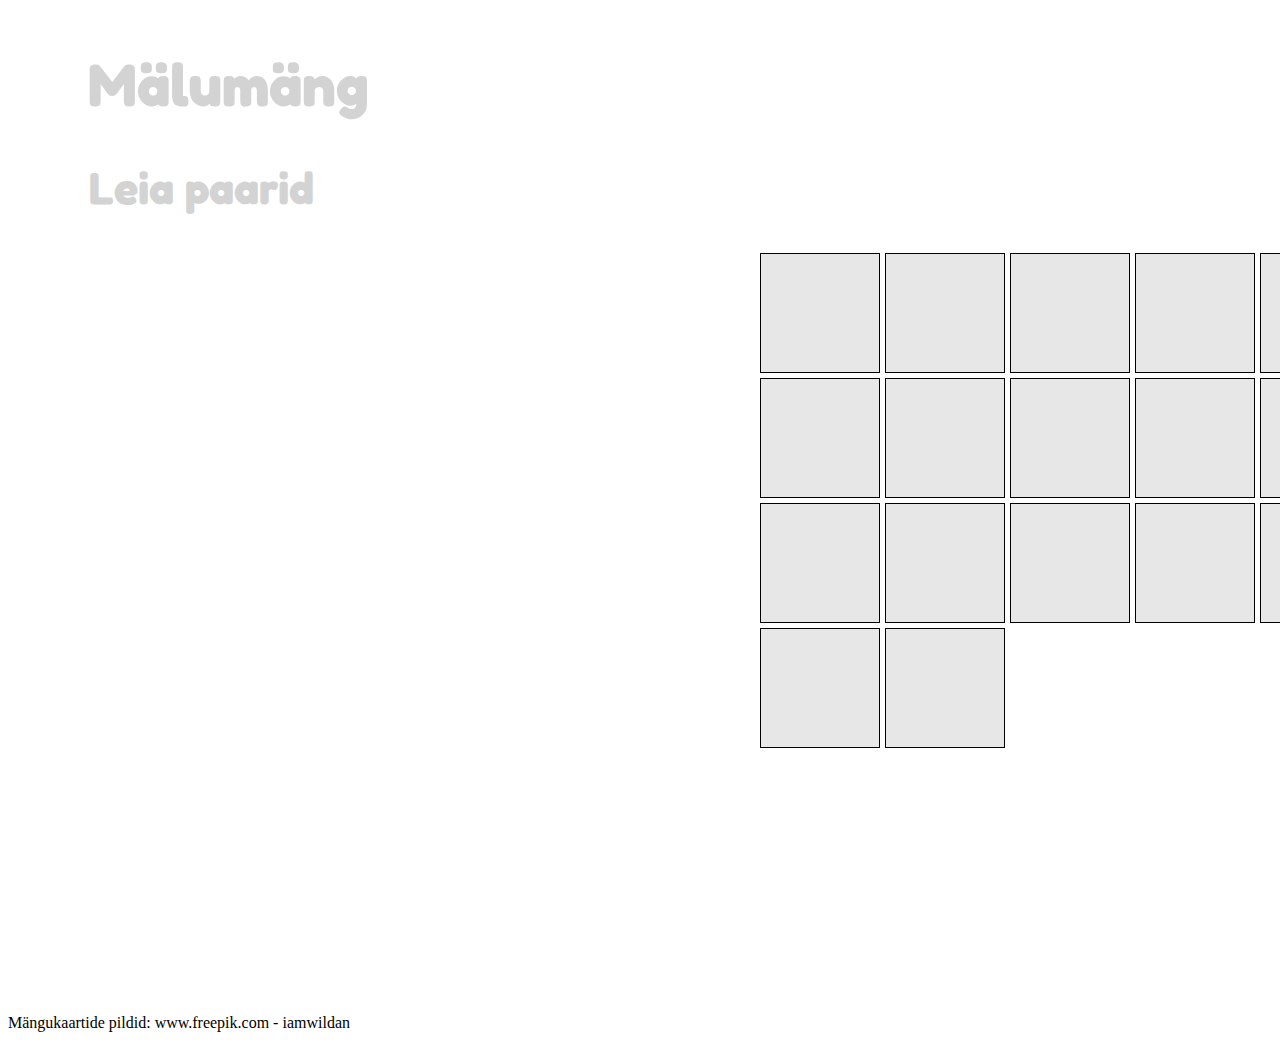
==== index.html @ 0e62682c "g" ====
<!DOCTYPE html>
<html lang="en">
<head>
    <meta charset="UTF-8">
    <meta http-equiv="X-UA-Compatible" content="IE=edge">
    <meta name="viewport" content="width=device-width, initial-scale=1.0">
    <link rel="stylesheet" href="style.css">
    <link rel="preconnect" href="https://fonts.googleapis.com">
<link rel="preconnect" href="https://fonts.gstatic.com" crossorigin>
<link href="https://fonts.googleapis.com/css2?family=Fredoka&family=Poppins&display=swap" rel="stylesheet">
    <title>Mälumäng</title>
</head>
<body>
    <!--veebilehe päis-->
    <header>
        <div style="display: flex;">
            <div class="headers">
                <h1 style="font-size: 60px;">Mälumäng</h1>
                <h2 style="font-size: 45px;">Leia paarid</h2>
            </div >
            <p class="notification hidden" id="notification">
                Leidsid paari!
            </p>
        </div>
    </header>
    <!--veebilehe põhiosa-->
    <section style="display: flex;">
            <div class="grid-container"></div>
    </section>
<!--veebilehe alumine osa-->
    <footer>
        <p>Mängukaartide pildid: www.freepik.com - iamwildan</p>
    </footer>

    <script src="script.js"></script>
</body>
</html>
---- style.css ----
section {
  display: flex;
}

.headers {
margin-left: 5rem;
}

h1 {
  color: lightgray;
  font-family: "Fredoka";
}

h2 {
  color: lightgray;
  font-family: "Fredoka";
}

.grid-container {
    display: grid;
    grid-template-columns: repeat(8, 120px);
    grid-template-rows: repeat(6, 120px);
    grid-gap: 5px;
    box-sizing: content-box;
    margin-left: 47rem;
    max-width: 1214px; 
  }
  
.cardbody {
    background-color: rgb(231, 231, 231);
    border: black solid 1px;
    display: flex;
    justify-content: center;
    align-items: center;
}

.icon {
    width: 90px;
    height: 90px;
    padding: 15px;
  }

/* CSS for hiding cards and notification */ 
  .hidden {
    opacity: 0;
    transition: opacity 0.3s;
  }
  .visible {
    opacity: 1;
    transition: opacity 0.3s;
  }

.notification {
  color: red;  
  font-family: "Fredoka";
  font-weight: bold;
  margin-left: auto;
  margin-right: auto;
  }
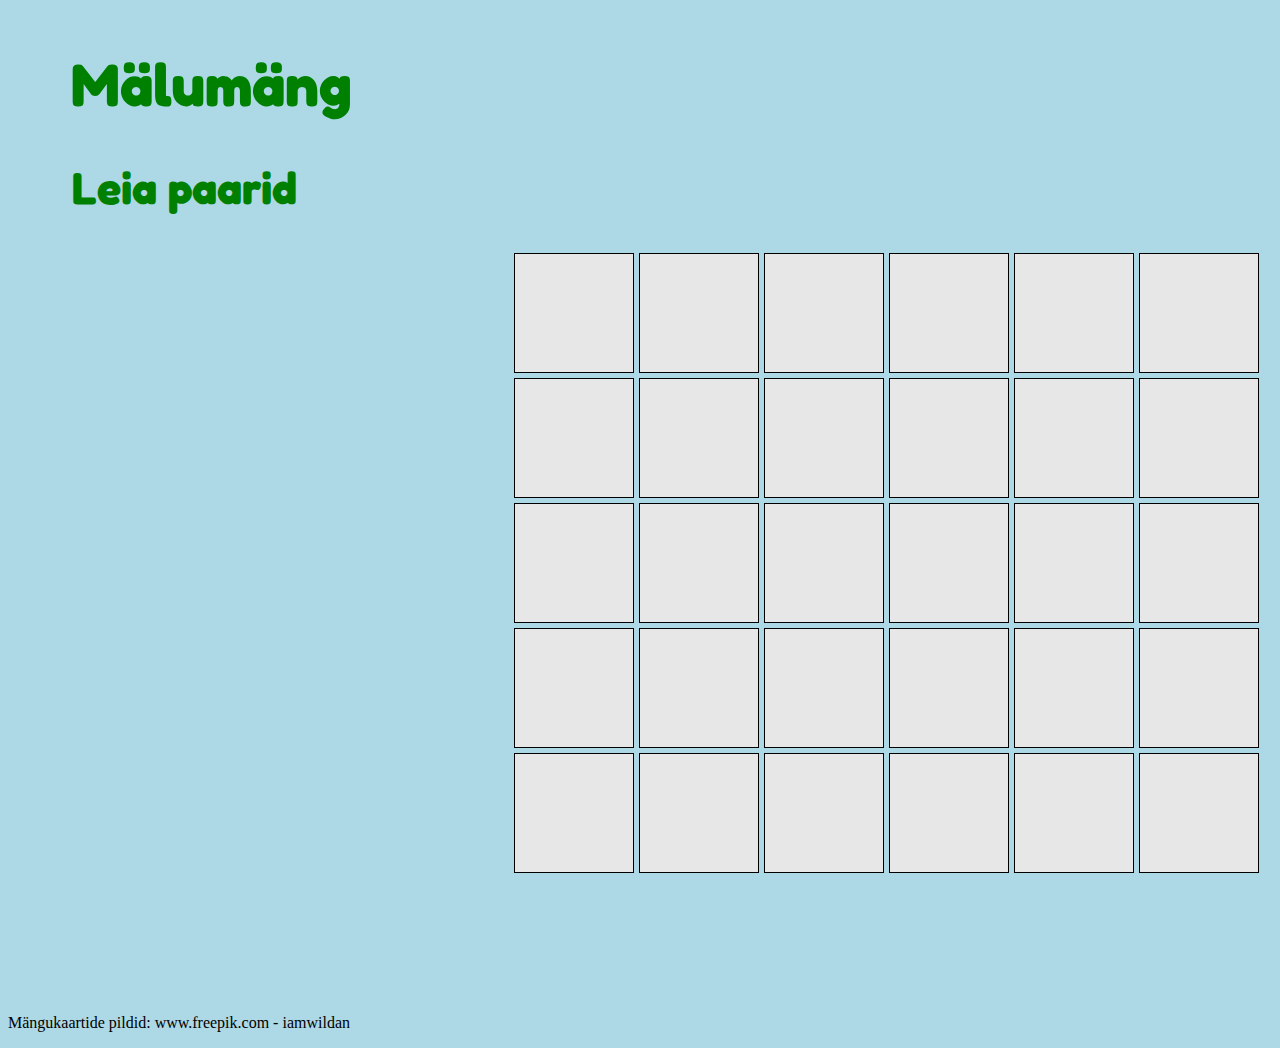
==== commit 0c6e71bc: "suuruste fix kooli läpakale" ====
--- a/index.html
+++ b/index.html
@@ -15,8 +15,8 @@
     <header>
         <div style="display: flex;">
             <div class="headers">
-                <h1 style="font-size: 60px;">Mälumäng</h1>
-                <h2 style="font-size: 45px;">Leia paarid</h2>
+                <h1 >Mälumäng</h1>
+                <h2 >Leia paarid</h2>
             </div >
             <p class="notification hidden" id="notification">
                 Leidsid paari!
--- a/style.css
+++ b/style.css
@@ -1,31 +1,32 @@
-section {
-  display: flex;
+body {
+background-color:lightblue ;
+}
+
+h1 {
+  font-size: 60px;
+}
+
+h2 {
+  font-size: 45px;
 }
 
 .headers {
-margin-left: 5rem;
-}
-
-h1 {
-  color: lightgray;
+  margin-left: 5%;
+  color: green;
   font-family: "Fredoka";
 }
 
-h2 {
-  color: lightgray;
-  font-family: "Fredoka";
-}
-
+/* Kaartide ruudustik */ 
 .grid-container {
     display: grid;
-    grid-template-columns: repeat(8, 120px);
+    grid-template-columns: repeat(6, 120px);
     grid-template-rows: repeat(6, 120px);
     grid-gap: 5px;
     box-sizing: content-box;
-    margin-left: 47rem;
-    max-width: 1214px; 
+    margin-left: 40%;
   }
-  
+
+/* Kaardi ehitus */ 
 .cardbody {
     background-color: rgb(231, 231, 231);
     border: black solid 1px;
@@ -34,13 +35,14 @@
     align-items: center;
 }
 
+/* Kaartide piltidele määratud suurus */ 
 .icon {
     width: 90px;
     height: 90px;
     padding: 15px;
   }
 
-/* CSS for hiding cards and notification */ 
+/* Kaartide ja teadete peitmiseks */ 
   .hidden {
     opacity: 0;
     transition: opacity 0.3s;
@@ -50,14 +52,49 @@
     transition: opacity 0.3s;
   }
 
+  /* Teade mänguplatsi üleval */ 
 .notification {
   color: red;  
   font-family: "Fredoka";
   font-weight: bold;
   margin-left: auto;
   margin-right: auto;
+  font-size: 50px;
+  }
+
+  /* Väiksemate ekraanide puhul (1200 laius) */
+  @media (max-width: 1200px) {
+    h1 {
+      font-size: 40px;
+    }
+
+    h2 {
+      font-size: 30px;
+    }
+
+
+    .headers {
+      margin-left: 5%;
+      color: green;
+      font-family: "Fredoka";
+    }
+
+    .icon {
+      width: 45px;
+      height: 45px;
+      padding: 7.5px;
+    }
+
+    .grid-container {
+      display: grid;
+      grid-template-columns: repeat(6, 60px);
+      grid-template-rows: repeat(6, 60px);
+      grid-gap: 5px;
+      box-sizing: content-box;
+      margin-left: 40%;
+
+      
+    }
   }
 
 
-
-
